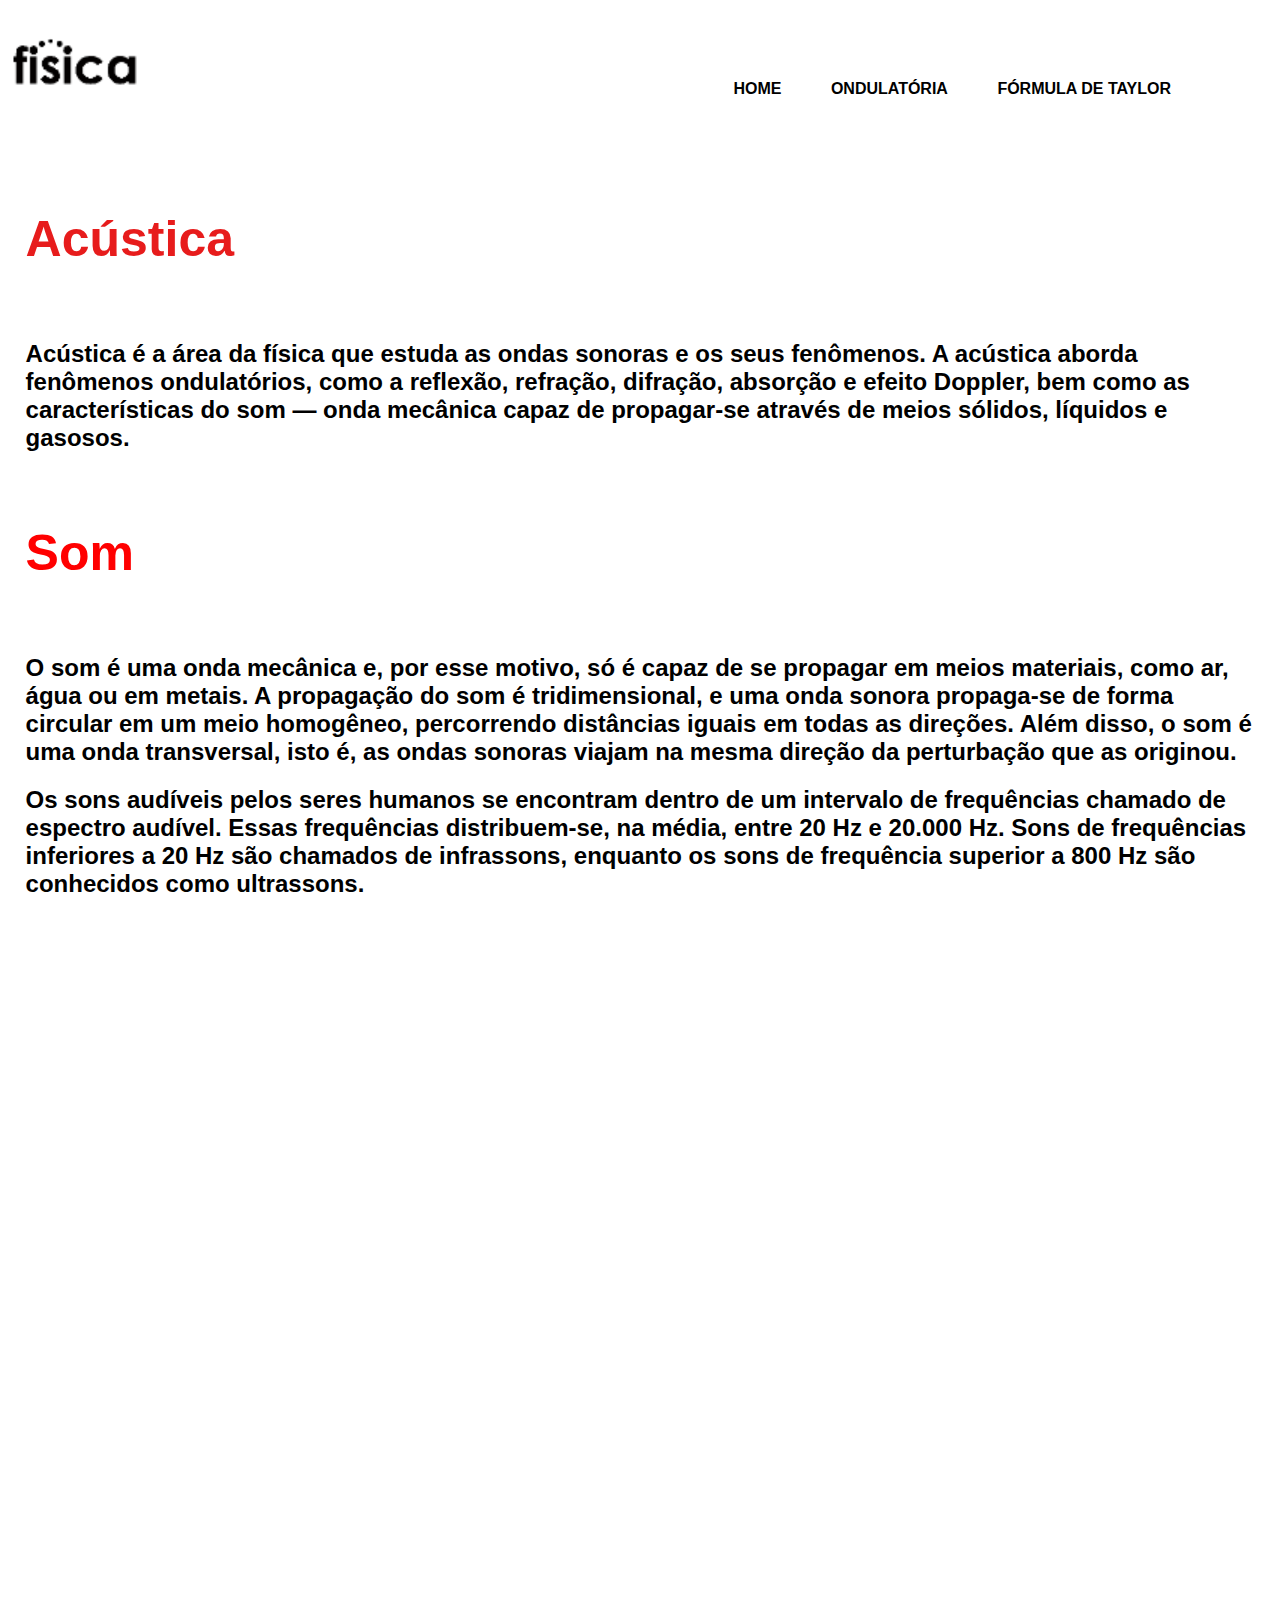
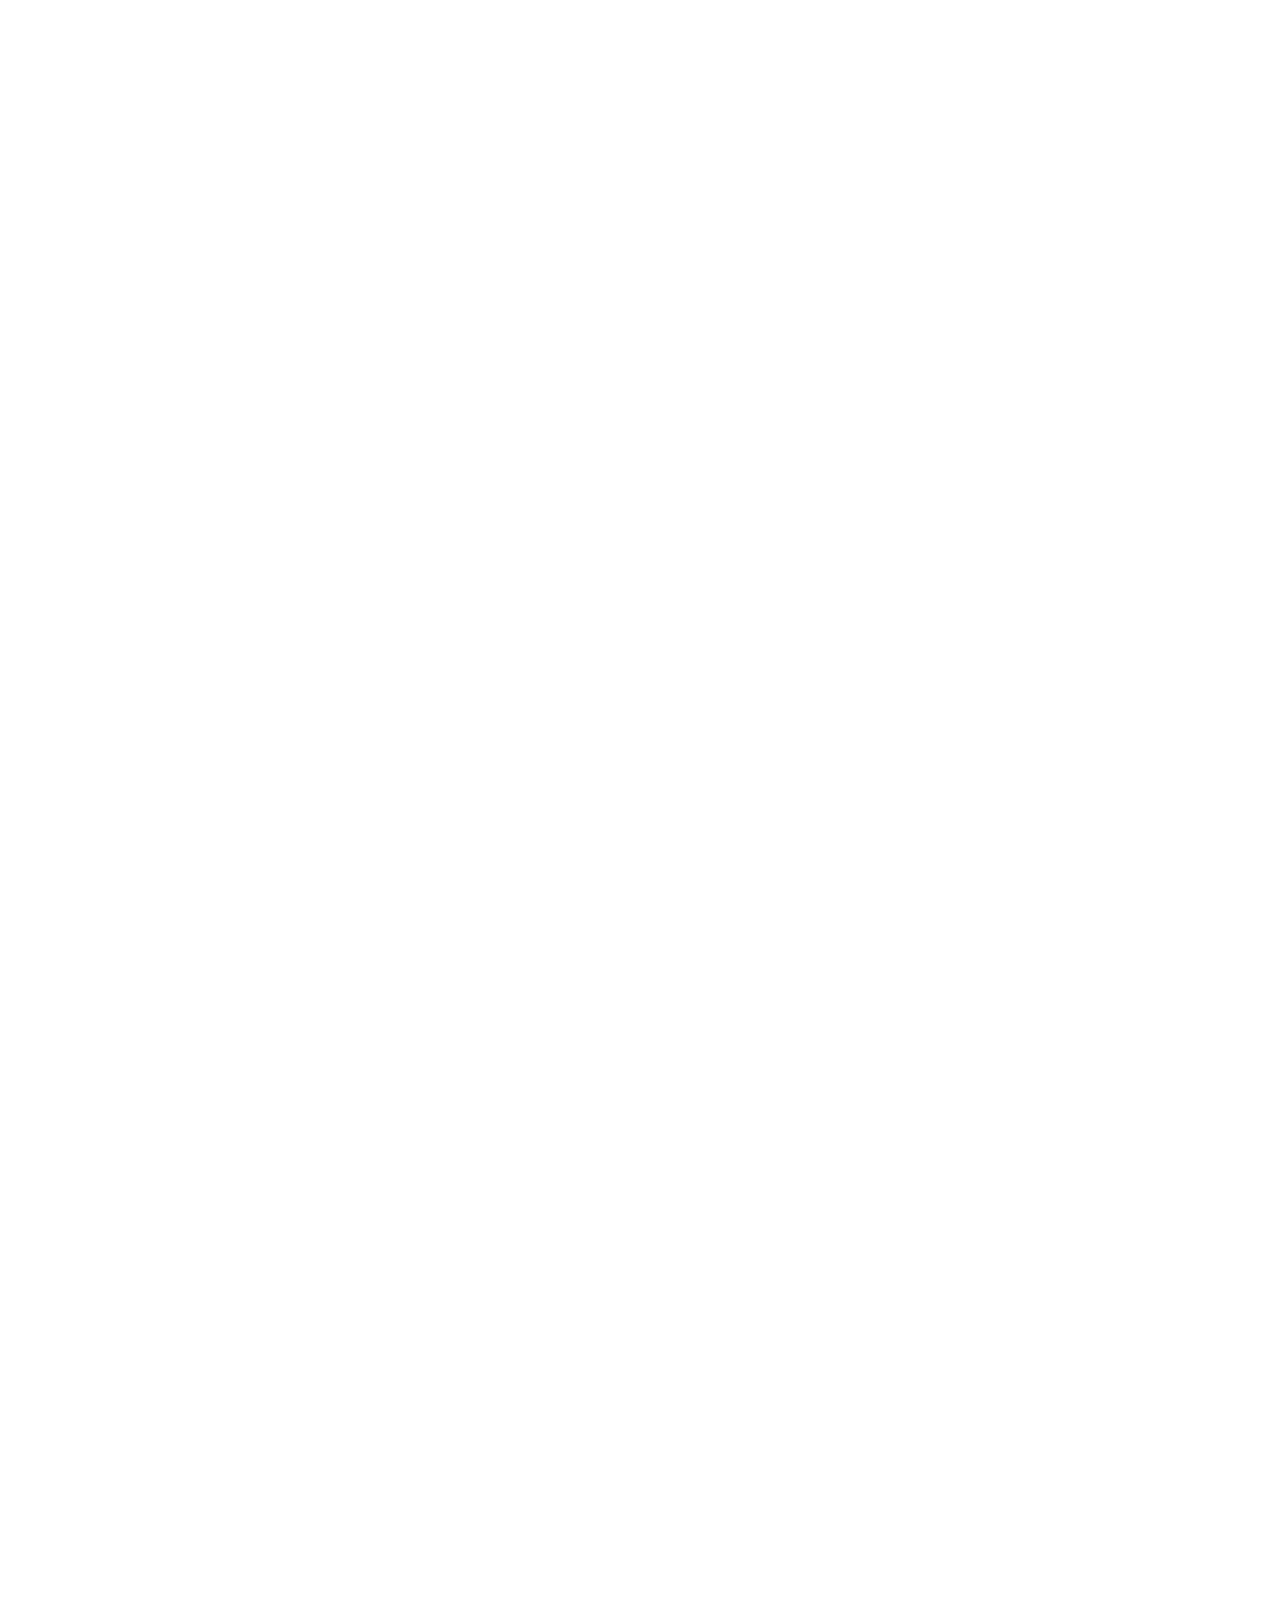
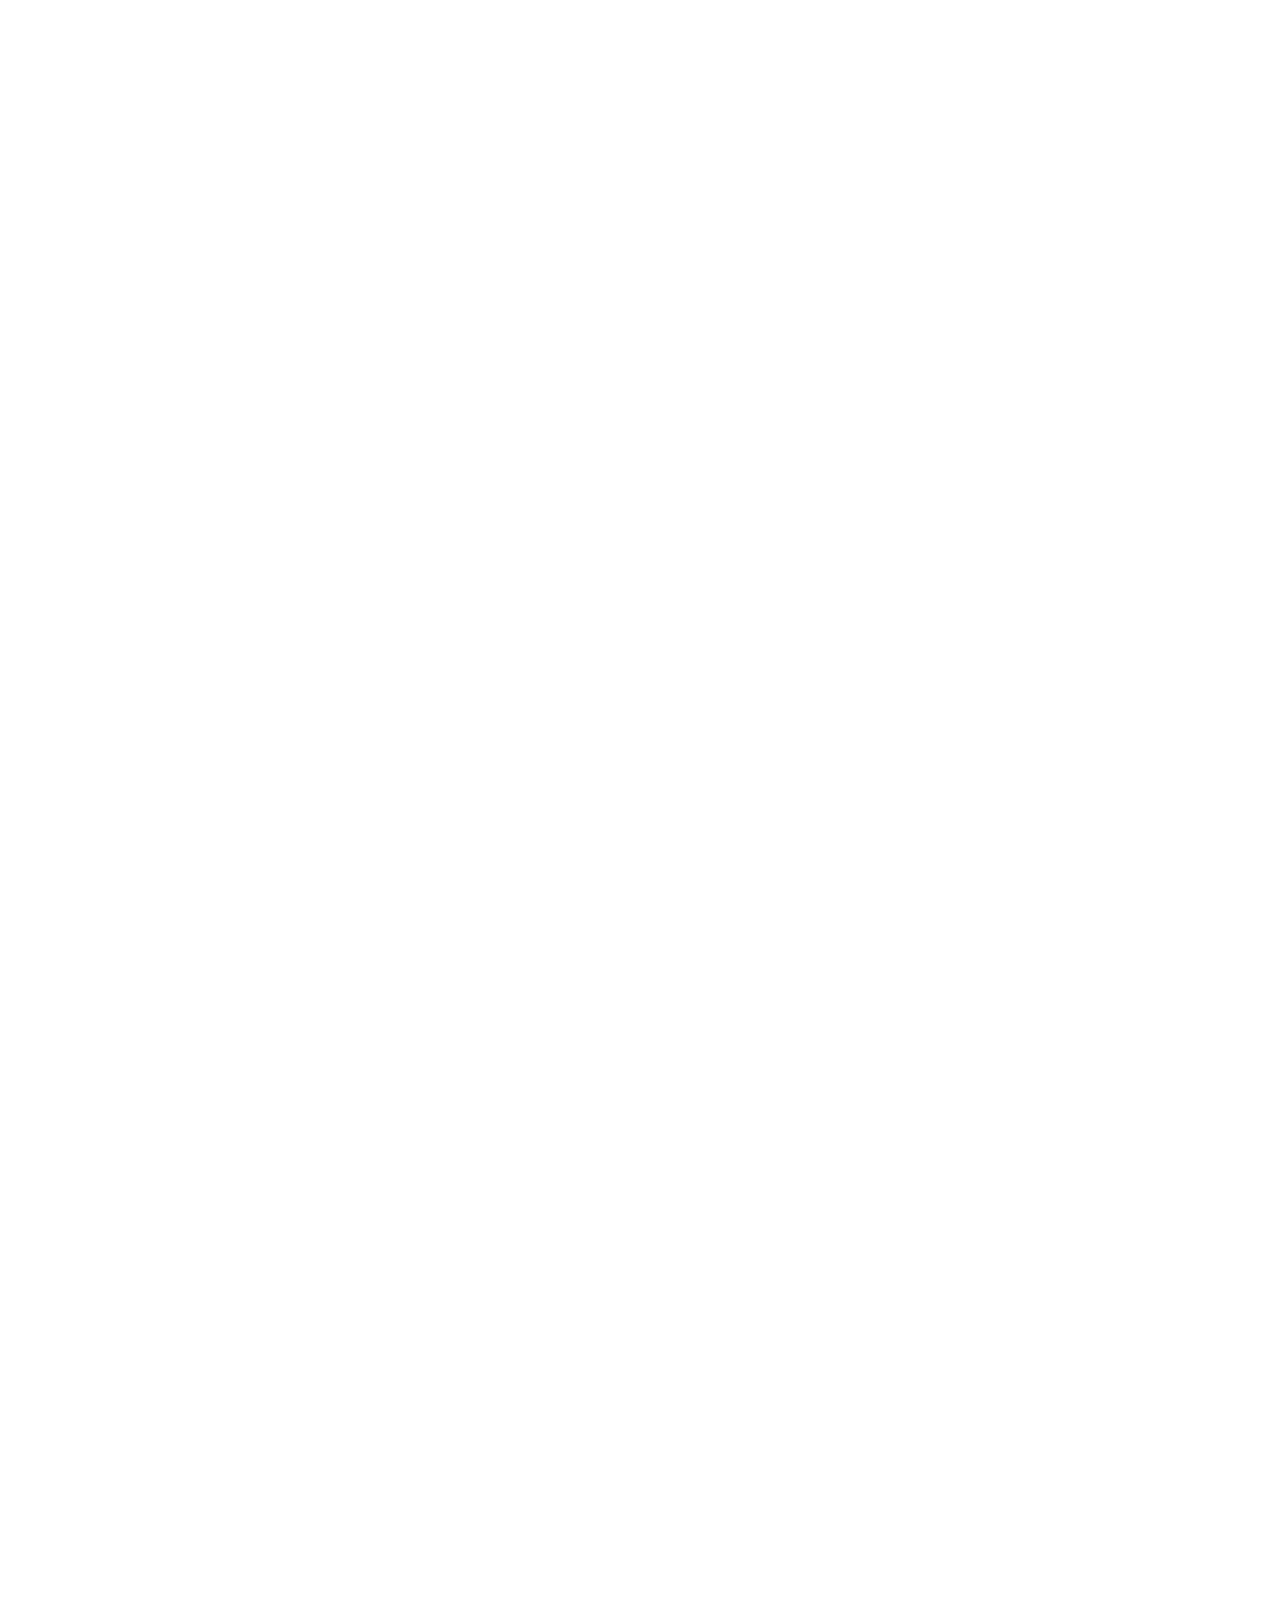
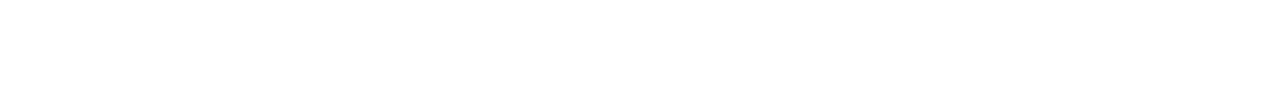
==== acustico.html @ 024eef8a "Add files via upload" ====
<!DOCTYPE html>
<html lang="en">
    <meta name="viewport" content="width=divice-width, initial-scale=1.0, maximum-scale=1.0">
<title>Taylor</title>
<link href="style4.css" rel="stylesheet"/>    

<head>
<body>
    <header>
        <div=class="center">
    <div class="logo"><img src="assets/logo.png" /></div><!--Logo-->
    <div class="menu">
        
     <ul>   
        <a href="index.html">HOME</a>
        <a href="ondulatoria.html">ONDULATÓRIA</a>
        <a href="taylor.html">FÓRMULA DE TAYLOR</a>   
    </ul>

    
    
    </div><!--menu-->
    </div><!--center-->
    
    </header>
    
    <section class="sobre">
    
        <div class="extras">
    
            <div=class="center">
    <div class="img1"><img src="assets/fisica2.png" /></div><!--Img1-->


</div>
</div><!--extras-->
<div class="center">
<div class="texto-sobre">
    <h1><span style="color: #e71c1c;">Acústica</span></h1>
    
    <p><h2><span style="color: #1eff00;">‎‎‎‎‎‎‎‎ㅤ</span></h2></p>
    
    <p><h2><span style="color: #000000;">Acústica é a área da física que estuda as ondas sonoras e os seus fenômenos. A acústica aborda fenômenos ondulatórios, como a reflexão, refração, difração, absorção e efeito Doppler, bem como as características do som — onda mecânica capaz de propagar-se através de meios sólidos, líquidos e gasosos.</span></h2></p>
    
    <p><h2><span style="color: #1eff00;">‎‎‎‎‎‎‎‎ㅤ</span></h2></p>

    <p><h1><span style="color: #ff0000;">Som</span></h1></p>
    
    <p><h2><span style="color: #1eff00;">‎‎‎‎‎‎‎‎ㅤ</span></h2></p>
    
    <p><h2><span style="color: #000000;">O som é uma onda mecânica e, por esse motivo, só é capaz de se propagar em meios materiais, como ar, água ou em metais. A propagação do som é tridimensional, e uma onda sonora propaga-se de forma circular em um meio homogêneo, percorrendo distâncias iguais em todas as direções. Além disso, o som é uma onda transversal, isto é, as ondas sonoras viajam na mesma direção da perturbação que as originou.</span></h2></p>
    <p><h2><span style="color: #000000;">Os sons audíveis pelos seres humanos se encontram dentro de um intervalo de frequências chamado de espectro audível. Essas frequências distribuem-se, na média, entre 20 Hz e 20.000 Hz. Sons de frequências inferiores a 20 Hz são chamados de infrassons, enquanto os sons de frequência superior a 800 Hz são conhecidos como ultrassons.</span></h2></p>
    <p><h2><span style="color: #000000;">A detecção de ultrassons e infrassons é usada em uma grande quantidade de tecnologias e as aplicações são muitas:</span></h2></p>
    
    <p><h2><span style="color: #1eff00;">‎‎‎‎‎‎‎‎ㅤ</span></h2></p>

    <p><h2>•<span style="color: #5986e7;"> Detecção de abalos sísmicos;</span></h2></p>
    <p><h2>•<span style="color: #5986e7;"> Realização de exames;</span></h2></p>
    <p><h2>•<span style="color: #5986e7;"> Estudo de estruturas subterrâneas etc.</span></h2></p>
    <p><h2>•<span style="color: #5986e7;"> A velocidade de propagação das ondas sonoras é uma característica do meio em que essas ondas viajam. Tal característica depende de fatores como densidade, temperatura e elasticidade do meio. Geralmente, as ondas sonoras se propagam mais rapidamente nos meios sólidos, como nos metais.</span></h2></p>
    <p><h2>•<span style="color: #5986e7;"> Meios de propagação do Som:</span></h2></p>
    
    <p><h2><span style="color: #1eff00;">‎‎‎‎‎‎‎‎ㅤ</span></h2></p>
    
    <p><h2><span style="color: #050300;">Para que haja a propagação do som é necessário que um meio material propague as vibrações causadas pela fonte sonora. Ou seja, o som precisa de um meio material para se propagar. Sem um meio material que propague as vibrações não há propagação de som.</span></h2></p>
    
    <p><h2><span style="color: #1eff00;">‎‎‎‎‎‎‎‎ㅤ</span></h2></p>
    
    <p><h2><span style="color: #020100;">Os meios de propagação do som possuem propriedades físicas que podem ser mensuradas. O som pode se propagar tanto em meios gasosos quanto em meios sólidos e líquidos.</span></h2></p>
    
    <p><h2><span style="color: #1eff00;">‎‎‎‎‎‎‎‎ㅤ</span></h2></p>
    
    <p><h2><span style="color: #000000;">Cabe ressaltar que a propagação do som varia de acordo com o estado físico da matéria. Ele se propaga com mais facilidade quando em proximidade com algum átomo ou molécula. Essa característica faz com que a velocidade de propagação do som seja maior nos meios sólidos.</span></h2></p>
    
    <p><h2><span style="color: #1eff00;">‎‎‎‎‎‎‎‎ㅤ</span></h2></p>
    
    <p><h2><span style="color: #000000;">Em meios líquidos e em meios gasosos, a velocidade da propagação do som depende da temperatura. Na água, a velocidade do som é de aproximadamente 1450m/s, já no ar, com uma temperatura de 20°C, a velocidade é 343m/s.</span></h2></p>

        

   












</div>
</div>









</body>
</head>
---- style4.css ----
*{
    margin:0;
    padding:0;
    box-sizing:border-box;
    font-family: Verdana, Geneva, Tahoma, sans-serif;
    }
    
    .center{
        display: flex;
        flex-wrap: wrap;
        max-width: px;
        margin: 0 auto;
        padding:0 2%;
        }
    
    html,body{
    height: 100%;
    overflow-x:hidden;
    
    }
    
    header{
        height: 200px;
        padding: 20px 0;
    }
    
    .logo{
    width: 50%;
    max-width: 200px;
    max-height: 30px;
    width: auto;
    height: auto;
    }
    
    .menu{
        padding-top: 30px;
        width: 95%;
    text-align: right;
    
    }
    
    .menu a{
    color: black;
    text-decoration: none;
    font-weight: bold;
    margin-right: 45px;
    }
    
    section.sobre{
    height: calc(100% - 200px);
        position: relative;
    }
    
    .extras{
    position: absolute;
    bottom:-520px;
    right: -600px;
    width: 1150px;
    height: 1150px;
    top:3550px;
    
    }
    
    .texto-sobre {
        margin-top:10px;
    }
    
    .texto-sobre h1{
       font-size: 50px;
    }
    
    .texto-sobre p{
    margin: 20px 0;
    color: black;
    font-size: 14px;
    font-weight: bold;
    max-width: 800px;
    }
    
    .texto-sobre button{
    border:0;
    background-color: #6c34f5;
    color: white;
    border-radius: 10px;
    width: 100px;
    height: 30px;
    cursor: pointer;
    }
    
    ::-webkit-scrollbar{
      width:10px;  
    }
    
    ::-webkit-scrollbar-thumb{
        width: 10px;
        background-color: rgb(255, 0, 0);
    }
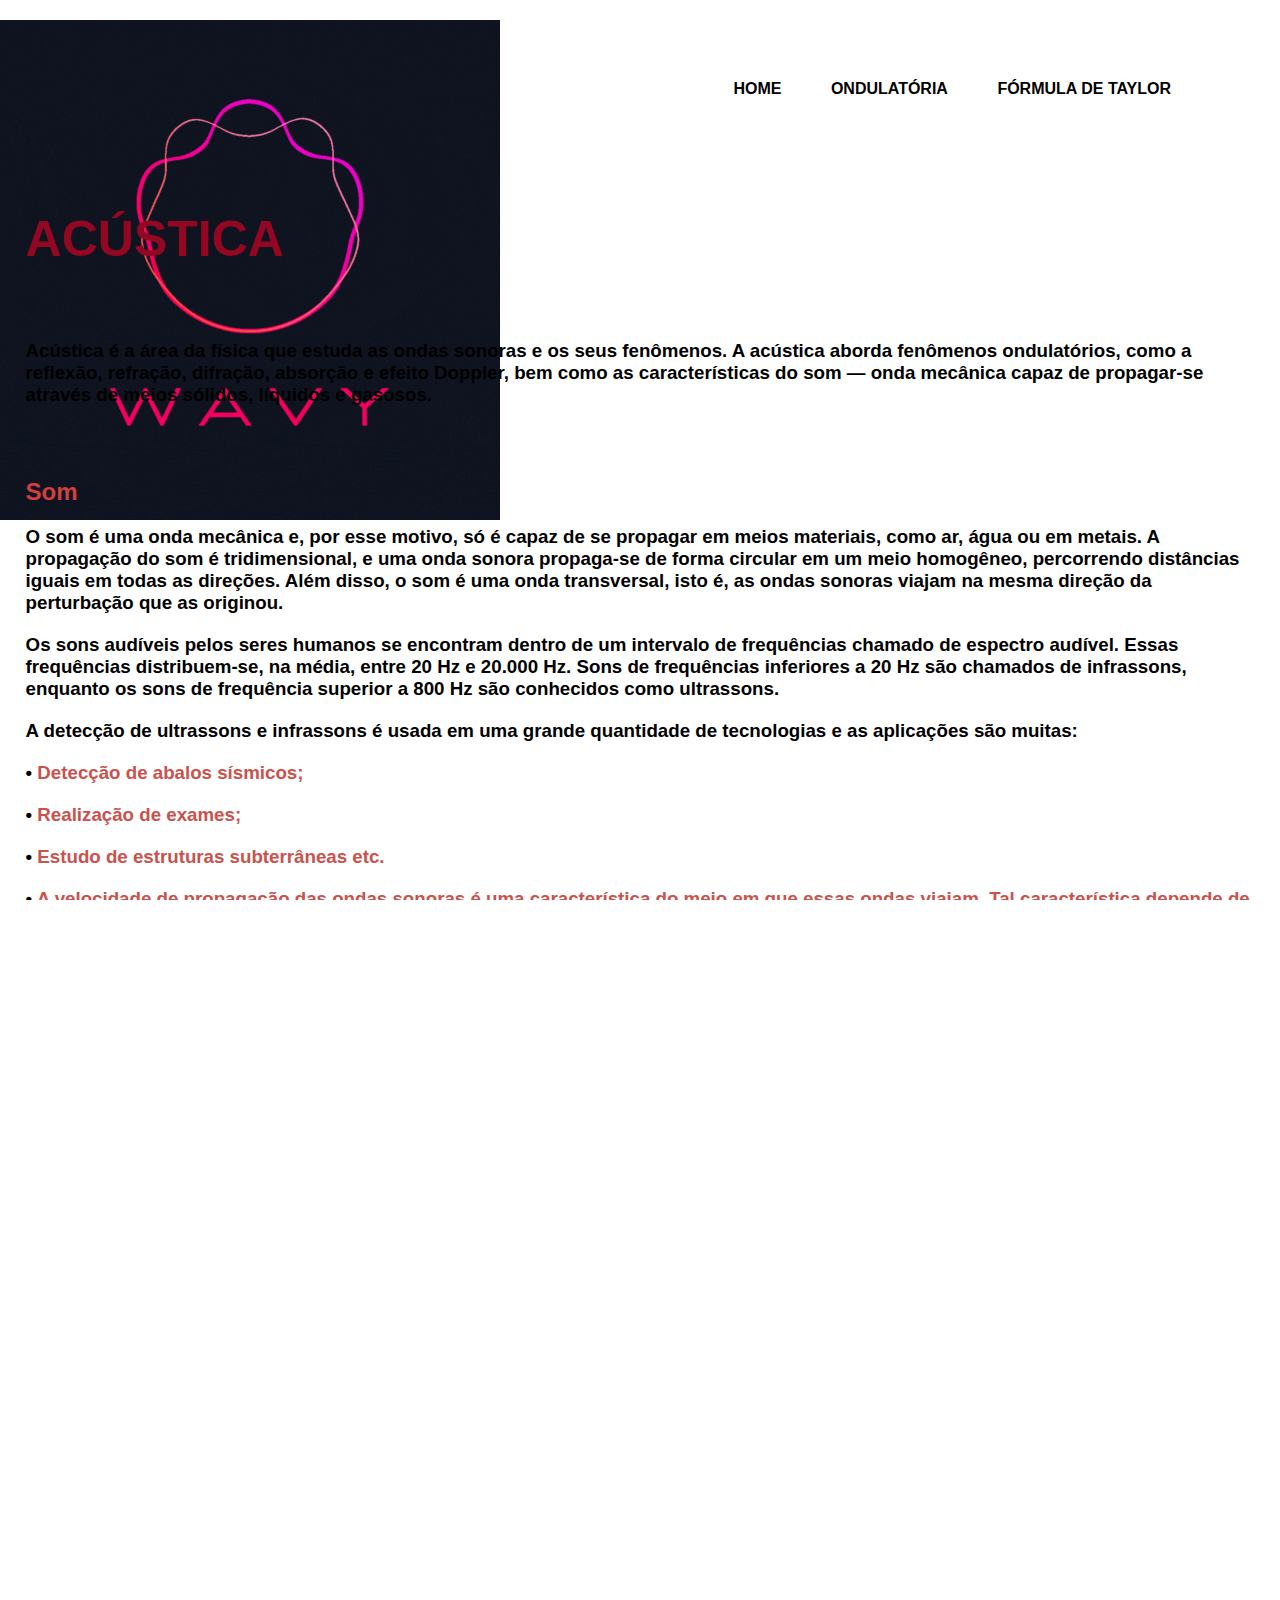
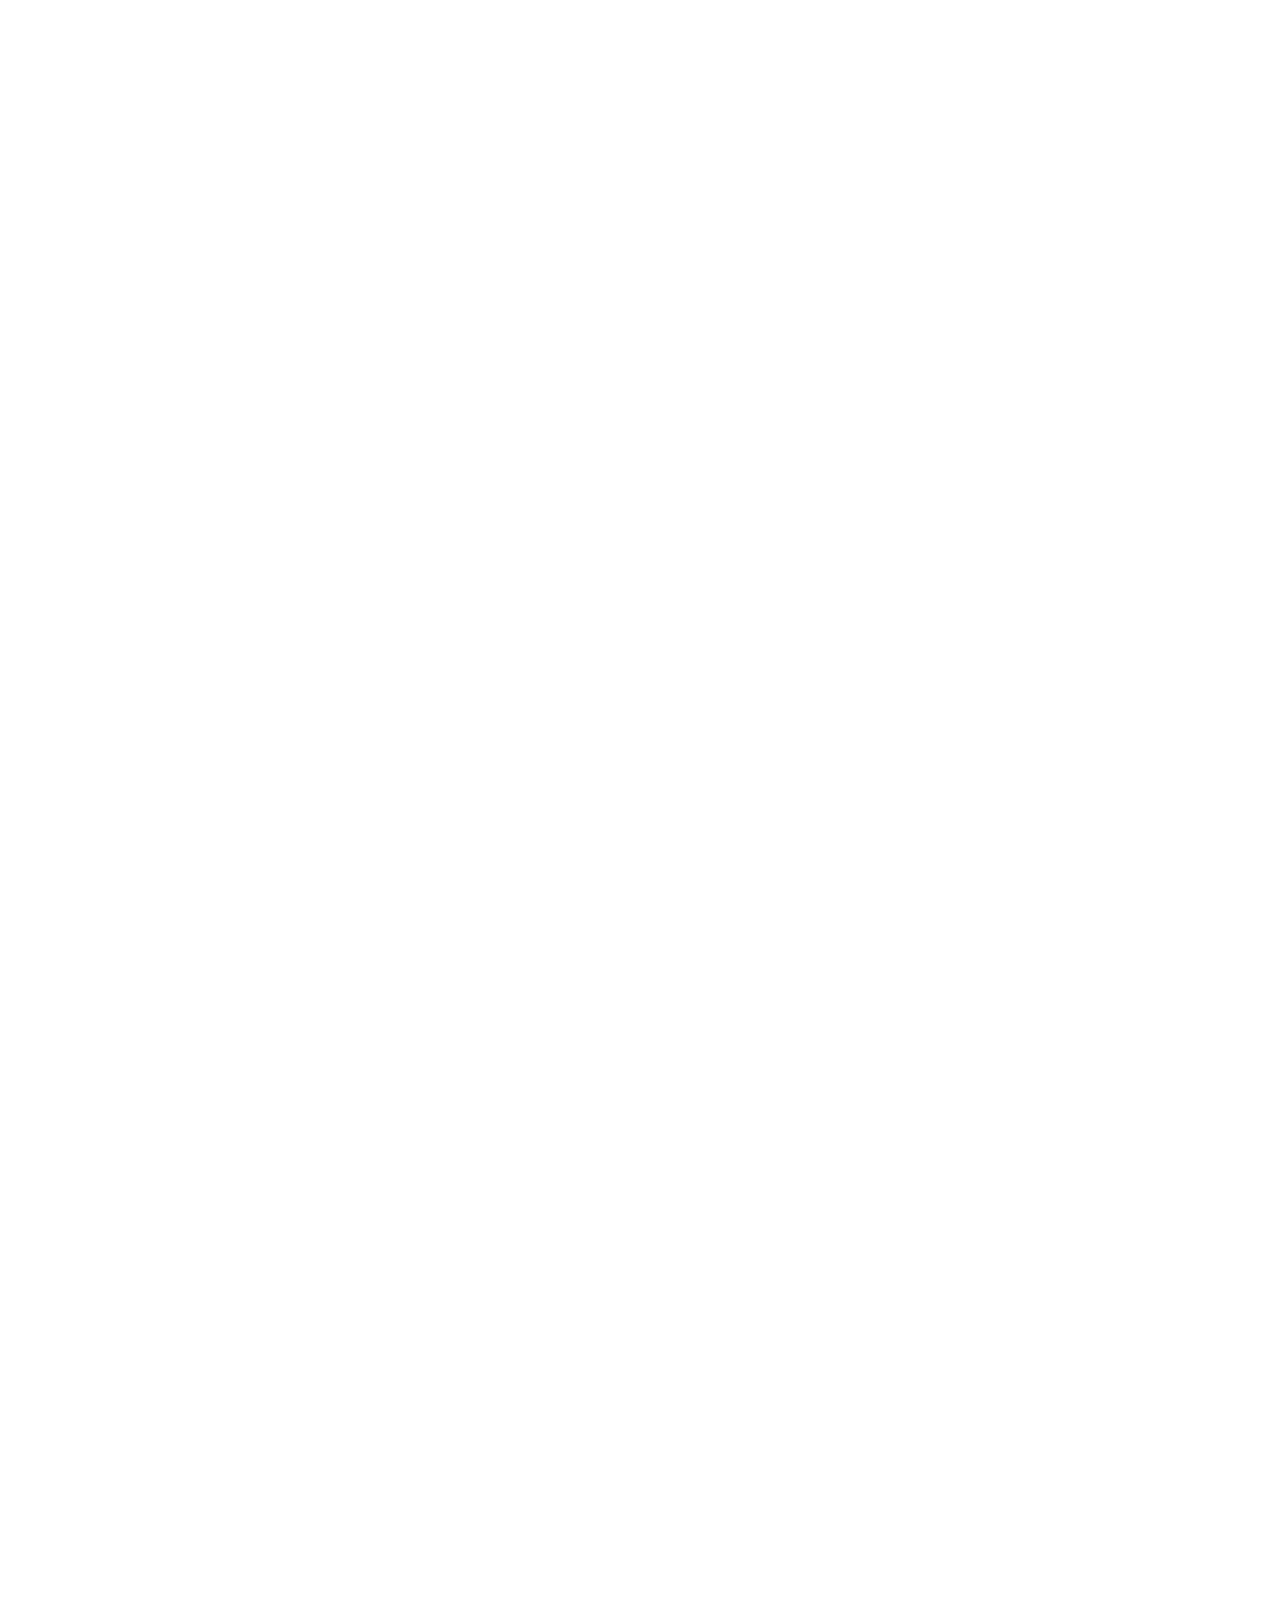
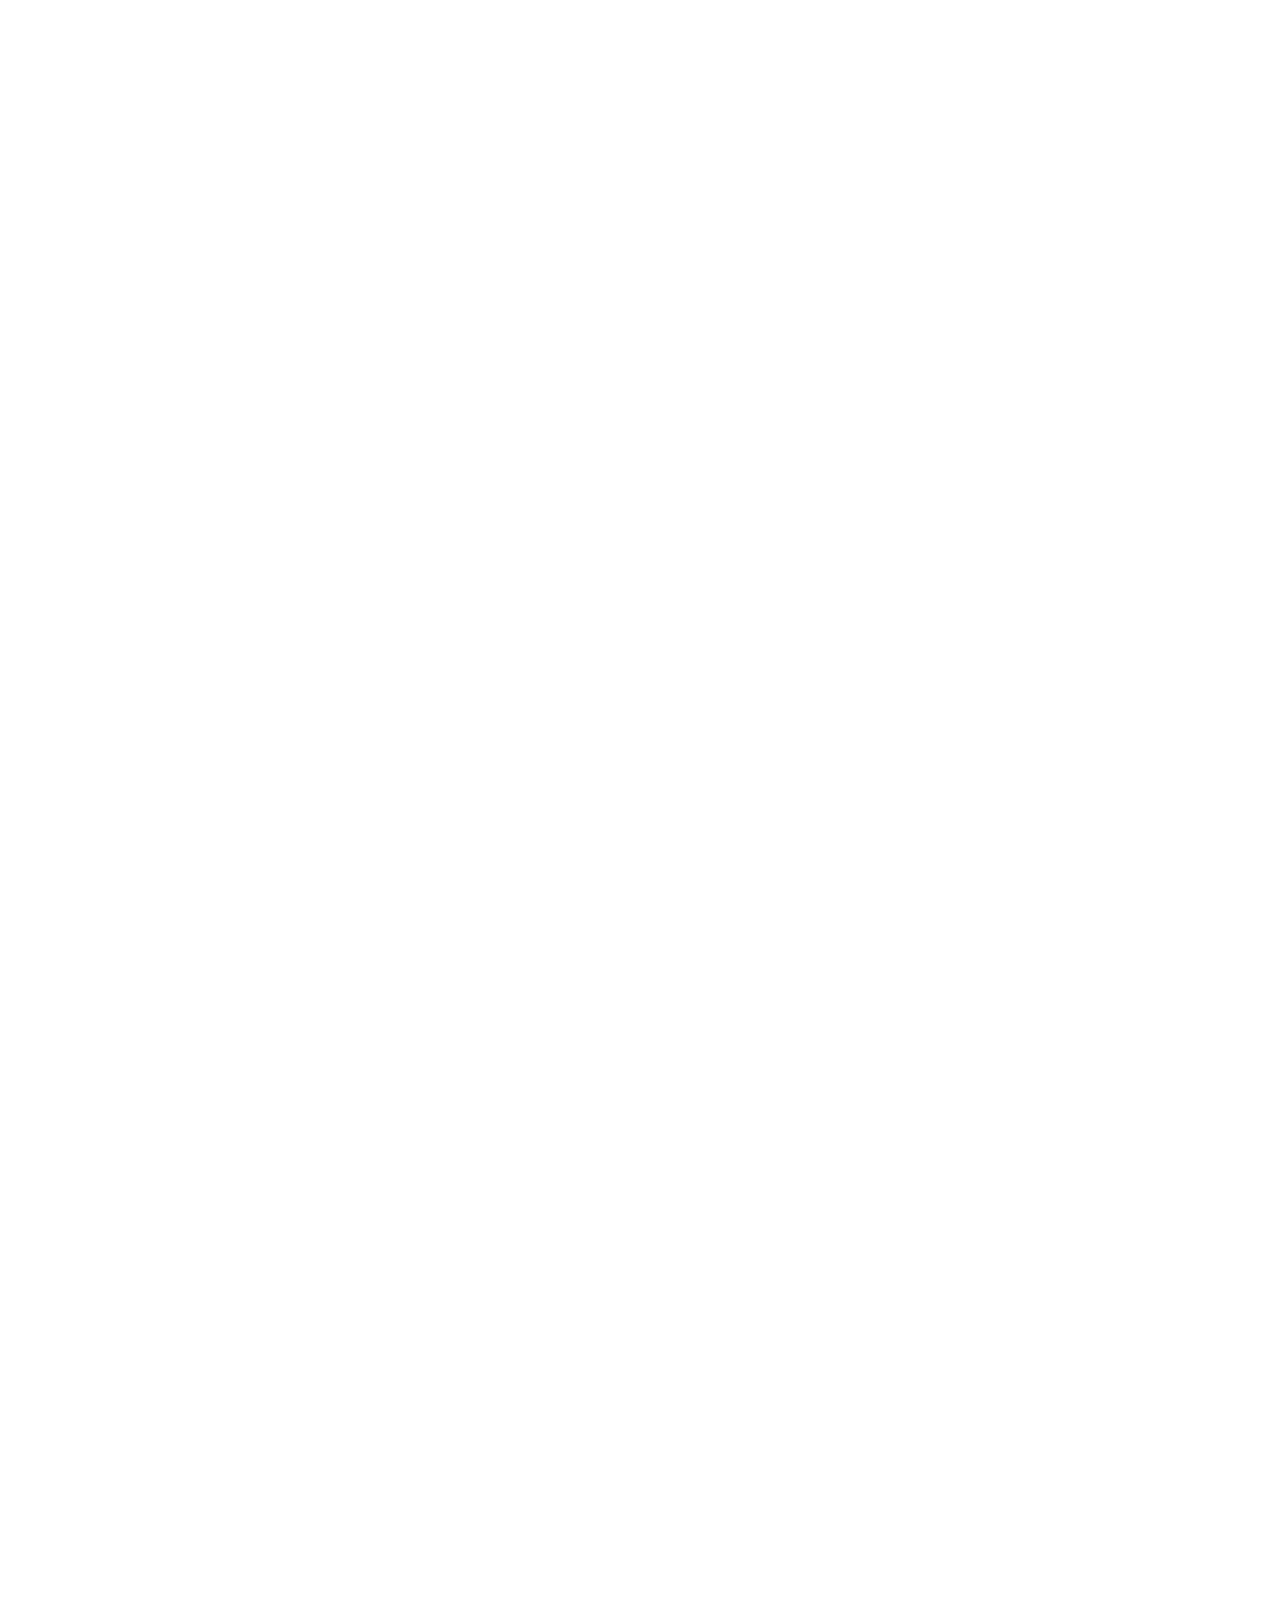
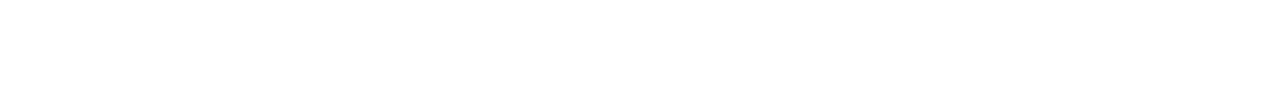
==== commit ab09a56f: "Update acustico.html" ====
--- a/acustico.html
+++ b/acustico.html
@@ -1,7 +1,7 @@
 <!DOCTYPE html>
 <html lang="en">
     <meta name="viewport" content="width=divice-width, initial-scale=1.0, maximum-scale=1.0">
-<title>Taylor</title>
+<title>Acustica</title>
 <link href="style4.css" rel="stylesheet"/>    
 
 <head>
@@ -36,45 +36,37 @@
 </div><!--extras-->
 <div class="center">
 <div class="texto-sobre">
-    <h1><span style="color: #e71c1c;">Acústica</span></h1>
+    <h1><span style="color: #940723;">ACÚSTICA</span></h1>
     
     <p><h2><span style="color: #1eff00;">‎‎‎‎‎‎‎‎ㅤ</span></h2></p>
     
-    <p><h2><span style="color: #000000;">Acústica é a área da física que estuda as ondas sonoras e os seus fenômenos. A acústica aborda fenômenos ondulatórios, como a reflexão, refração, difração, absorção e efeito Doppler, bem como as características do som — onda mecânica capaz de propagar-se através de meios sólidos, líquidos e gasosos.</span></h2></p>
+    <p><h3><span style="color: #000000;">Acústica é a área da física que estuda as ondas sonoras e os seus fenômenos. A acústica aborda fenômenos ondulatórios, como a reflexão, refração, difração, absorção e efeito Doppler, bem como as características do som — onda mecânica capaz de propagar-se através de meios sólidos, líquidos e gasosos.</span></h3></p>
     
     <p><h2><span style="color: #1eff00;">‎‎‎‎‎‎‎‎ㅤ</span></h2></p>
 
-    <p><h1><span style="color: #ff0000;">Som</span></h1></p>
+    <p><h2><span style="color: #d23f3f;">Som</span></h2></p>
     
-    <p><h2><span style="color: #1eff00;">‎‎‎‎‎‎‎‎ㅤ</span></h2></p>
     
-    <p><h2><span style="color: #000000;">O som é uma onda mecânica e, por esse motivo, só é capaz de se propagar em meios materiais, como ar, água ou em metais. A propagação do som é tridimensional, e uma onda sonora propaga-se de forma circular em um meio homogêneo, percorrendo distâncias iguais em todas as direções. Além disso, o som é uma onda transversal, isto é, as ondas sonoras viajam na mesma direção da perturbação que as originou.</span></h2></p>
-    <p><h2><span style="color: #000000;">Os sons audíveis pelos seres humanos se encontram dentro de um intervalo de frequências chamado de espectro audível. Essas frequências distribuem-se, na média, entre 20 Hz e 20.000 Hz. Sons de frequências inferiores a 20 Hz são chamados de infrassons, enquanto os sons de frequência superior a 800 Hz são conhecidos como ultrassons.</span></h2></p>
-    <p><h2><span style="color: #000000;">A detecção de ultrassons e infrassons é usada em uma grande quantidade de tecnologias e as aplicações são muitas:</span></h2></p>
-    
+    <p><h3><span style="color: #000000;">   O som é uma onda mecânica e, por esse motivo, só é capaz de se propagar em meios materiais, como ar, água ou em metais. A propagação do som é tridimensional, e uma onda sonora propaga-se de forma circular em um meio homogêneo, percorrendo distâncias iguais em todas as direções. Além disso, o som é uma onda transversal, isto é, as ondas sonoras viajam na mesma direção da perturbação que as originou.</span></h3></p>
+    <p><h3><span style="color: #000000;">   Os sons audíveis pelos seres humanos se encontram dentro de um intervalo de frequências chamado de espectro audível. Essas frequências distribuem-se, na média, entre 20 Hz e 20.000 Hz. Sons de frequências inferiores a 20 Hz são chamados de infrassons, enquanto os sons de frequência superior a 800 Hz são conhecidos como ultrassons.</span></h3></p>
+    <p><h3><span style="color: #000000;">   A detecção de ultrassons e infrassons é usada em uma grande quantidade de tecnologias e as aplicações são muitas:</span></h3></p>
+
+    <p><h3>•<span style="color: #ca524d;"> Detecção de abalos sísmicos;</span></h3></p>
+    <p><h3>•<span style="color: #ca524d;"> Realização de exames;</span></h3></p>
+    <p><h3>•<span style="color: #ca524d;"> Estudo de estruturas subterrâneas etc.</span></h3></p>
+    <p><h3>•<span style="color: #ca524d;"> A velocidade de propagação das ondas sonoras é uma característica do meio em que essas ondas viajam. Tal característica depende de fatores como densidade, temperatura e elasticidade do meio. Geralmente, as ondas sonoras se propagam mais rapidamente nos meios sólidos, como nos metais.</span></h3></p>
     <p><h2><span style="color: #1eff00;">‎‎‎‎‎‎‎‎ㅤ</span></h2></p>
 
-    <p><h2>•<span style="color: #5986e7;"> Detecção de abalos sísmicos;</span></h2></p>
-    <p><h2>•<span style="color: #5986e7;"> Realização de exames;</span></h2></p>
-    <p><h2>•<span style="color: #5986e7;"> Estudo de estruturas subterrâneas etc.</span></h2></p>
-    <p><h2>•<span style="color: #5986e7;"> A velocidade de propagação das ondas sonoras é uma característica do meio em que essas ondas viajam. Tal característica depende de fatores como densidade, temperatura e elasticidade do meio. Geralmente, as ondas sonoras se propagam mais rapidamente nos meios sólidos, como nos metais.</span></h2></p>
-    <p><h2>•<span style="color: #5986e7;"> Meios de propagação do Som:</span></h2></p>
+    <p><h2><span style="color: #d23f3f;"> Meios de propagação do Som</span></h2></p>
     
-    <p><h2><span style="color: #1eff00;">‎‎‎‎‎‎‎‎ㅤ</span></h2></p>
+ 
+    <p><h3><span style="color: #050300;">Para que haja a propagação do som é necessário que um meio material propague as vibrações causadas pela fonte sonora. Ou seja, o som precisa de um meio material para se propagar. Sem um meio material que propague as vibrações não há propagação de som.</span></h3></p>
     
-    <p><h2><span style="color: #050300;">Para que haja a propagação do som é necessário que um meio material propague as vibrações causadas pela fonte sonora. Ou seja, o som precisa de um meio material para se propagar. Sem um meio material que propague as vibrações não há propagação de som.</span></h2></p>
+    <p><h3><span style="color: #020100;">Os meios de propagação do som possuem propriedades físicas que podem ser mensuradas. O som pode se propagar tanto em meios gasosos quanto em meios sólidos e líquidos.</span></h3></p>
     
-    <p><h2><span style="color: #1eff00;">‎‎‎‎‎‎‎‎ㅤ</span></h2></p>
+    <p><h3><span style="color: #000000;">Cabe ressaltar que a propagação do som varia de acordo com o estado físico da matéria. Ele se propaga com mais facilidade quando em proximidade com algum átomo ou molécula. Essa característica faz com que a velocidade de propagação do som seja maior nos meios sólidos.</span></h3></p>
     
-    <p><h2><span style="color: #020100;">Os meios de propagação do som possuem propriedades físicas que podem ser mensuradas. O som pode se propagar tanto em meios gasosos quanto em meios sólidos e líquidos.</span></h2></p>
-    
-    <p><h2><span style="color: #1eff00;">‎‎‎‎‎‎‎‎ㅤ</span></h2></p>
-    
-    <p><h2><span style="color: #000000;">Cabe ressaltar que a propagação do som varia de acordo com o estado físico da matéria. Ele se propaga com mais facilidade quando em proximidade com algum átomo ou molécula. Essa característica faz com que a velocidade de propagação do som seja maior nos meios sólidos.</span></h2></p>
-    
-    <p><h2><span style="color: #1eff00;">‎‎‎‎‎‎‎‎ㅤ</span></h2></p>
-    
-    <p><h2><span style="color: #000000;">Em meios líquidos e em meios gasosos, a velocidade da propagação do som depende da temperatura. Na água, a velocidade do som é de aproximadamente 1450m/s, já no ar, com uma temperatura de 20°C, a velocidade é 343m/s.</span></h2></p>
+    <p><h3><span style="color: #000000;">Em meios líquidos e em meios gasosos, a velocidade da propagação do som depende da temperatura. Na água, a velocidade do som é de aproximadamente 1450m/s, já no ar, com uma temperatura de 20°C, a velocidade é 343m/s.</span></h3></p>
 
         
 
